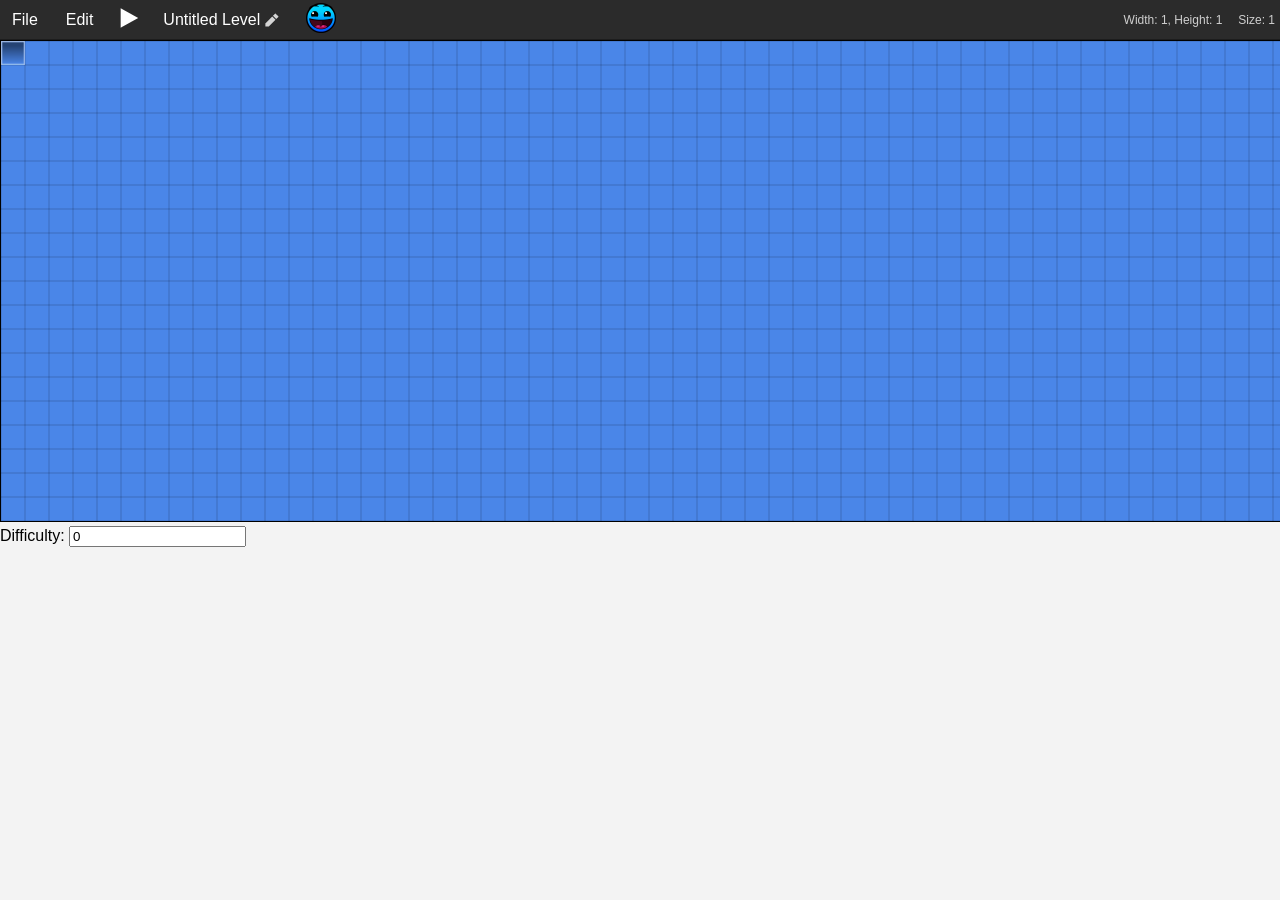
==== LevelEditor/index.html @ 80cebd84 "Updated Level editor" ====
<!DOCTYPE html>
<html lang="en">
<head>
    <meta charset="UTF-8">
    <meta name="viewport" content="width=device-width, initial-scale=1.0">
    <title>Prizm GD Level Editor</title>
    <link rel="stylesheet" href="style.css">
</head>
<body>
    <div class="optionsBar">
        <div class="dropdown">
            <p>File</p>
            <div class="dropdownContent">
                <div onclick="openLevel()">Open</div>
                <div onclick="saveLevel()">Save</div>
                <div onclick="saveLevelAs()">Save As</div>
            </div>
        </div>
        
        <div class="dropdown">
            <p>Edit</p>
            <div class="dropdownContent">
                <div onclick="newLevel()">Clear Level</div>    
                <div onclick="changeSize()">Set Size</div>
            </div>
        </div>
        
        
        <div onclick="playButton()"><img src="Sprites/Play.svg" width="20px" height="20px" id="pausePlayImg"></div>

        <div class="editableText" onclick="startEditing()">
            <span id="levelNameText">Untitled Level</span>

            <img src="Sprites/PencilWhite.svg" alt="Edit" class="editIcon">

            <input id="levelNameInput" type="text" value="Untitled Level" onblur="stopEditing()" onkeydown="if(event.key==='Enter') stopEditing()">
        </div>

        <div class="dropdown">
            <img src="Sprites/diffIcon01.png">
            <div class="dropdownContent" class="diffDropdownContent">
                <img src="Sprites/diffIcon01.png" class="diffImg">
                <img src="Sprites/diffIcon02.png" class="diffImg">
                <img src="Sprites/diffIcon03.png" class="diffImg">
                <img src="Sprites/diffIcon04.png" class="diffImg">
                <img src="Sprites/diffIcon05.png" class="diffImg">
            </div>
        </div>

        <div class="levelInfo"><span id="dimensions">Width: 1, Height: 1</span>  <span id="size">Size: 1</span></div>
    </div>
    
    <canvas id="c"></canvas>
    <label>Difficulty: <input id="diffInput" type="number" value="0"></label>

    <script src="script.js"></script>
    <script src="collisions.js"></script>
    <script src="game.js"></script>
</body>
</html>
---- LevelEditor/style.css ----
* {
    font-family: sans-serif;
    box-sizing: border-box;
}

body {
    margin: 0;
    background: #f3f3f3;
}
textarea {
    width: 100%;
    height: 250px;
}

canvas {
    border: solid black 1px;
    background: #4a86e8;
}

.optionsBar {
    display: flex;
    align-items: center;
    gap: 4px;

    height: 40px;
    /*padding: 0 10px;*/

    background: #2b2b2b;
    color: white;

    border-bottom: 1px solid #1d1d1d;
}

.dropdown {
    position: relative;
    user-select: none;

    padding: 8px 12px;
    cursor: pointer;
}
.dropdown:hover {
    background: #3c3c3c;
}

.dropdown p {
    margin: 0;
}

.dropdownContent {
    display: none;
    position: absolute;
    background-color: #f9f9f9;
    min-width: 200px;
    box-shadow: 0px 8px 16px 0px rgba(0,0,0,0.2);
}

.dropdownContent {
    display: none;
    position: absolute;
    top: 100%;
    left: 0;

    min-width: 180px;

    background: white;
    color: black;

    border: 1px solid #ccc;

    overflow: hidden;
    box-shadow: 0 4px 12px rgba(0,0,0,0.15);

    z-index: 1000;
}

.dropdownContent div {
    padding: 10px 14px;
}

.dropdownContent div:hover {
    background: #f0f0f0;
}

.dropdown:hover .dropdownContent {
  display: block;
}

.optionsBar > div[onclick] {
    padding: 6px 10px;
    cursor: pointer;
}

/*.optionsBar > div[onclick]:hover {
    background: #3c3c3c;
}*/

.levelInfo {
    margin-left: auto;

    display: flex;
    gap: 16px;

    font-size: 12px;
    color: #cfcfcf;
    white-space: nowrap;
    padding-right: 5px;
}

.editableText {
    display: inline-flex;
    align-items: center;
    gap: 4px;

    color: white;
    cursor: pointer;
}

.editIcon {
    width: 1em;
    height: 1em;
    opacity: 0.8;
}

.editableText input {
    display: none;

    background: transparent;
    border: none;
    border-bottom: 1px solid white;

    color: white;
    font: inherit;

    outline: none;
    padding: 0;
}

.editableText.editing span,
.editableText.editing .editIcon {
    display: none;
}

.editableText.editing input {
    display: inline-block;
}
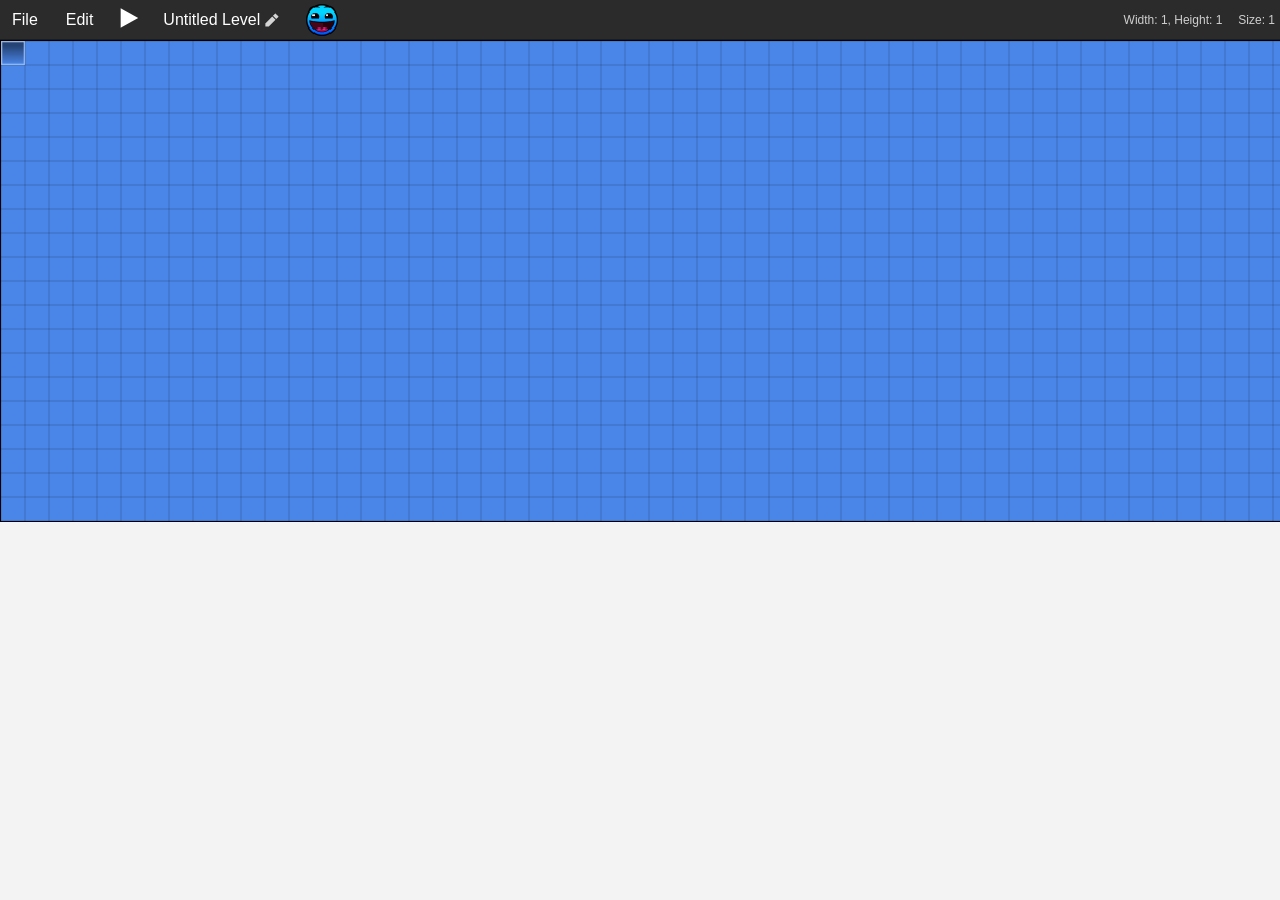
==== commit b59e5ba2: "Fixed difficulty select" ====
--- a/LevelEditor/index.html
+++ b/LevelEditor/index.html
@@ -25,7 +25,6 @@
             </div>
         </div>
         
-        
         <div onclick="playButton()"><img src="Sprites/Play.svg" width="20px" height="20px" id="pausePlayImg"></div>
 
         <div class="editableText" onclick="startEditing()">
@@ -37,13 +36,13 @@
         </div>
 
         <div class="dropdown">
-            <img src="Sprites/diffIcon01.png">
-            <div class="dropdownContent" class="diffDropdownContent">
-                <img src="Sprites/diffIcon01.png" class="diffImg">
-                <img src="Sprites/diffIcon02.png" class="diffImg">
-                <img src="Sprites/diffIcon03.png" class="diffImg">
-                <img src="Sprites/diffIcon04.png" class="diffImg">
-                <img src="Sprites/diffIcon05.png" class="diffImg">
+            <img src="Sprites/diffIcon01.png" class="diffImg" id="curDiff">
+            <div class="dropdownContent diffDropdownContent">
+                <div class="diffItem"><img src="Sprites/diffIcon01.png" class="diffImg" onclick="updateDiff(0)"></div>
+                <div class="diffItem"><img src="Sprites/diffIcon02.png" class="diffImg" onclick="updateDiff(1)"></div>
+                <div class="diffItem"><img src="Sprites/diffIcon03.png" class="diffImg" onclick="updateDiff(2)"></div>
+                <div class="diffItem"><img src="Sprites/diffIcon04.png" class="diffImg" onclick="updateDiff(3)"></div>
+                <div class="diffItem"><img src="Sprites/diffIcon05.png" class="diffImg" onclick="updateDiff(4)"></div>
             </div>
         </div>
 
@@ -51,7 +50,6 @@
     </div>
     
     <canvas id="c"></canvas>
-    <label>Difficulty: <input id="diffInput" type="number" value="0"></label>
 
     <script src="script.js"></script>
     <script src="collisions.js"></script>
--- a/LevelEditor/style.css
+++ b/LevelEditor/style.css
@@ -2,14 +2,9 @@
     font-family: sans-serif;
     box-sizing: border-box;
 }
-
 body {
     margin: 0;
     background: #f3f3f3;
-}
-textarea {
-    width: 100%;
-    height: 250px;
 }
 
 canvas {
@@ -17,13 +12,13 @@
     background: #4a86e8;
 }
 
+/*Options Bar*/
 .optionsBar {
     display: flex;
     align-items: center;
     gap: 4px;
 
     height: 40px;
-    /*padding: 0 10px;*/
 
     background: #2b2b2b;
     color: white;
@@ -31,12 +26,22 @@
     border-bottom: 1px solid #1d1d1d;
 }
 
+.optionsBar > div[onclick] {
+    padding: 6px 10px;
+    cursor: pointer;
+}
+
+/*Dropdown*/
 .dropdown {
     position: relative;
     user-select: none;
 
     padding: 8px 12px;
     cursor: pointer;
+
+    display: inline-flex;
+    align-items: center; 
+    justify-content: center;
 }
 .dropdown:hover {
     background: #3c3c3c;
@@ -59,17 +64,12 @@
     position: absolute;
     top: 100%;
     left: 0;
-
     min-width: 180px;
-
     background: white;
     color: black;
-
     border: 1px solid #ccc;
-
     overflow: hidden;
     box-shadow: 0 4px 12px rgba(0,0,0,0.15);
-
     z-index: 1000;
 }
 
@@ -85,15 +85,7 @@
   display: block;
 }
 
-.optionsBar > div[onclick] {
-    padding: 6px 10px;
-    cursor: pointer;
-}
-
-/*.optionsBar > div[onclick]:hover {
-    background: #3c3c3c;
-}*/
-
+/*Level Info*/
 .levelInfo {
     margin-left: auto;
 
@@ -106,11 +98,11 @@
     padding-right: 5px;
 }
 
+/*Name Edit*/
 .editableText {
     display: inline-flex;
     align-items: center;
     gap: 4px;
-
     color: white;
     cursor: pointer;
 }
@@ -123,14 +115,11 @@
 
 .editableText input {
     display: none;
-
     background: transparent;
     border: none;
     border-bottom: 1px solid white;
-
     color: white;
     font: inherit;
-
     outline: none;
     padding: 0;
 }
@@ -142,4 +131,41 @@
 
 .editableText.editing input {
     display: inline-block;
+}
+
+/*Difficulty Dropdown*/
+.diffImg {
+    width: 32px;
+    height: 32px;
+    object-fit: contain;
+    margin-top: -6px;
+    margin-bottom: -6px;
+    image-rendering: pixelated;
+}
+
+.diffDropdownContent {
+    min-height: 32px;
+    flex-direction: column;
+    align-items: center;
+    padding: 10px 0;
+}
+
+.dropdown:hover .diffDropdownContent {
+    display: flex;          
+    flex-direction: column; 
+    padding: 6px 0;
+    min-width: 60px;
+}
+
+.diffItem {
+    width: 100%;
+    display: flex;
+    justify-content: center;
+    align-items: center;
+    padding: 6px 0; 
+    cursor: pointer;
+}
+
+.diffItem:hover {
+    background-color: #f0f0f0;
 }
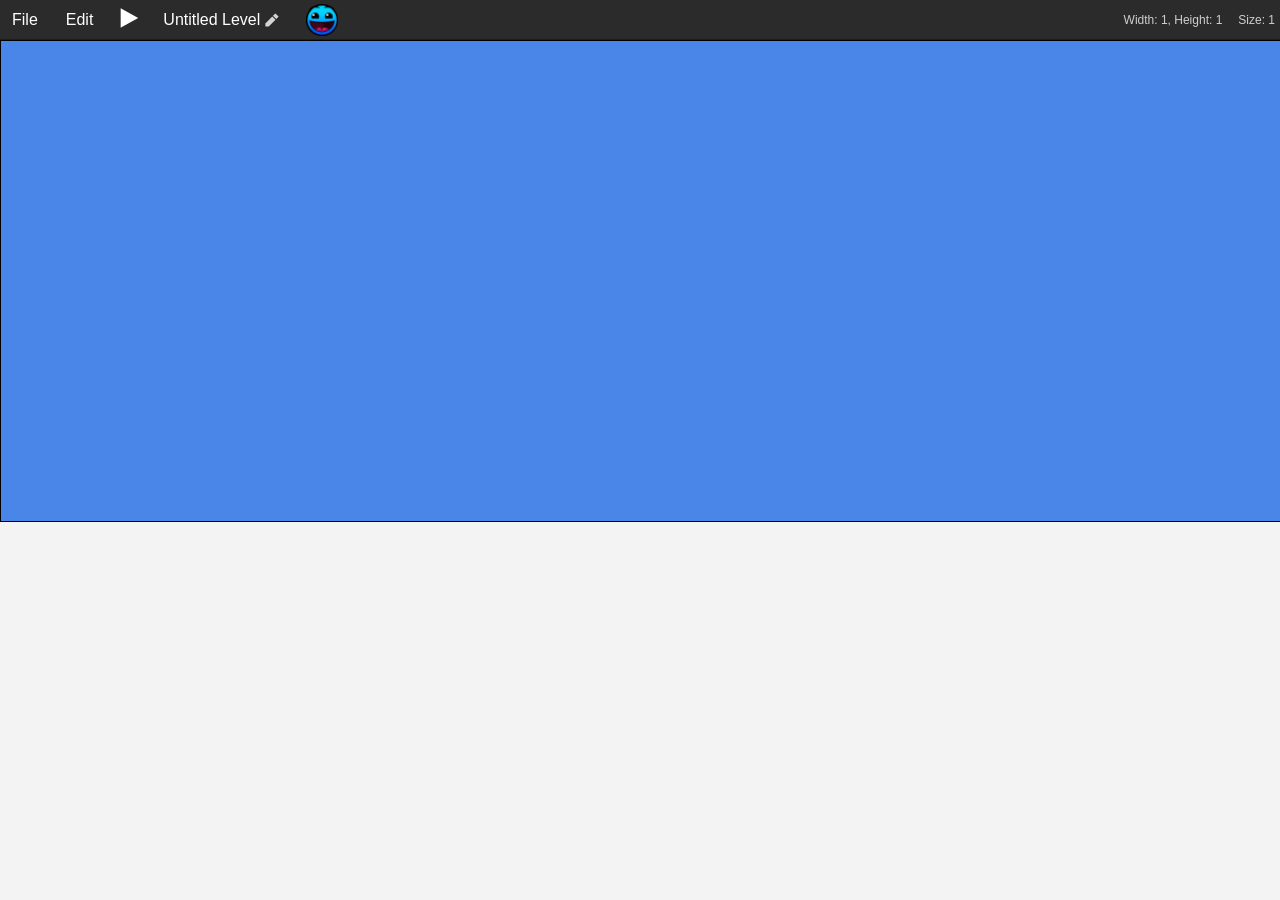
==== commit dc6113c6: "Added the levels and start pos Added a start pos editor. Use by pressing 'e' and go back to paint by" ====
--- a/LevelEditor/index.html
+++ b/LevelEditor/index.html
@@ -20,8 +20,10 @@
         <div class="dropdown">
             <p>Edit</p>
             <div class="dropdownContent">
-                <div onclick="newLevel()">Clear Level</div>    
-                <div onclick="changeSize()">Set Size</div>
+                <div onclick="undo()">Undo</div>
+                <div onclick="redo()">Redo</div>
+                <div onclick="newLevel()">Clear Level</div>
+                <div onclick="startPos = {x: 0, y: 19}">Reset Start Pos</div>
             </div>
         </div>
         
--- a/LevelEditor/style.css
+++ b/LevelEditor/style.css
@@ -140,7 +140,6 @@
     object-fit: contain;
     margin-top: -6px;
     margin-bottom: -6px;
-    image-rendering: pixelated;
 }
 
 .diffDropdownContent {
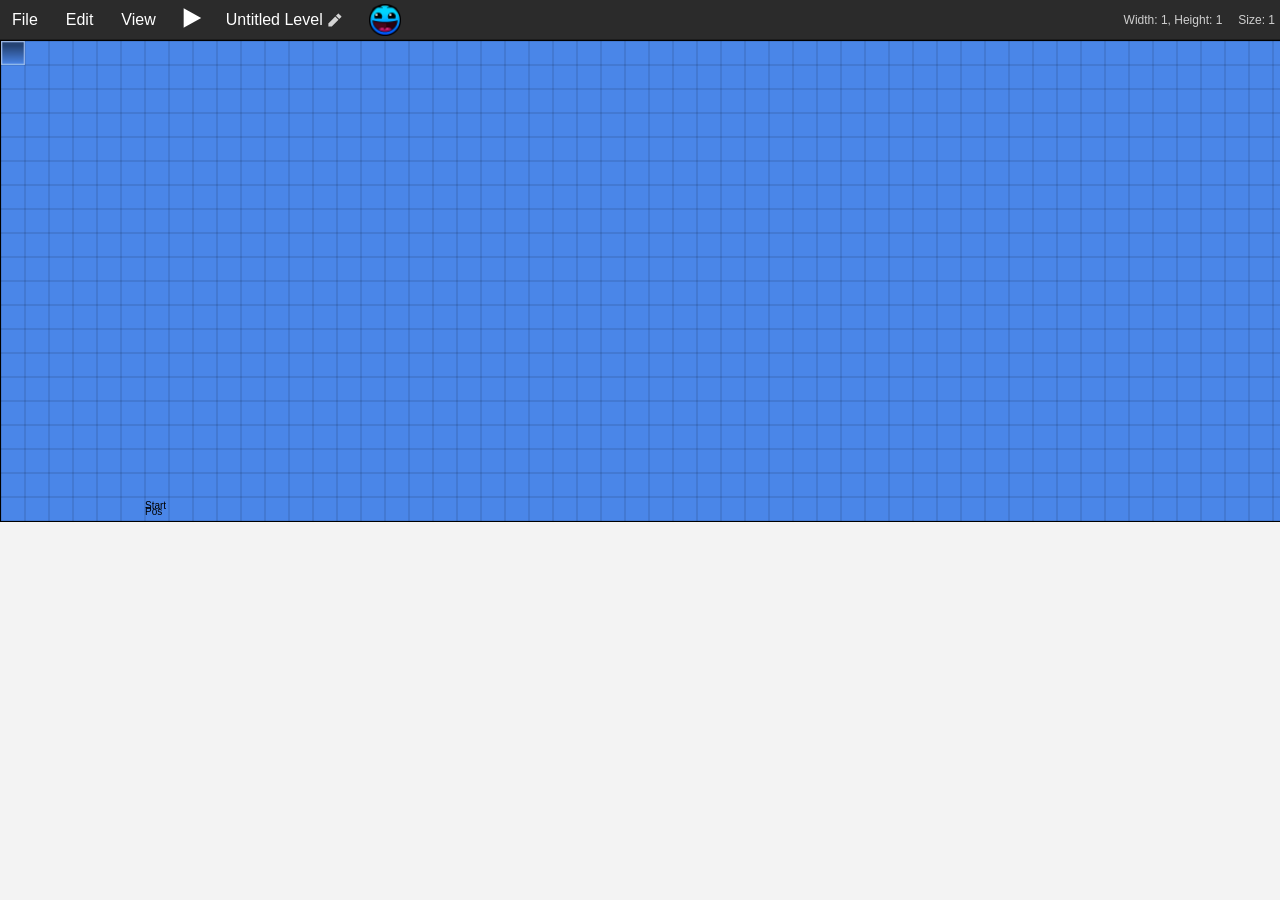
==== commit 9ded6624: "Made rotation smoother and made orbs require an extra click" ====
--- a/LevelEditor/index.html
+++ b/LevelEditor/index.html
@@ -24,6 +24,16 @@
                 <div onclick="redo()">Redo</div>
                 <div onclick="newLevel()">Clear Level</div>
                 <div onclick="startPos = {x: 0, y: 19}">Reset Start Pos</div>
+            </div>
+        </div>
+
+        <div class="dropdown">
+            <p>View</p>
+            <div class="dropdownContent">
+                <div onclick="changeView(0)" id="showHitboxes">Show Hitboxes</div>
+                <div onclick="changeView(1)" id="rotatePlayer">Hide Player Rot</div>
+                <div onclick="changeView(2)" id="showTrail">Hide Trail</div>
+                <div onclick="changeView(3)" id="showStartPos">Hide Start Pos</div>
             </div>
         </div>
         
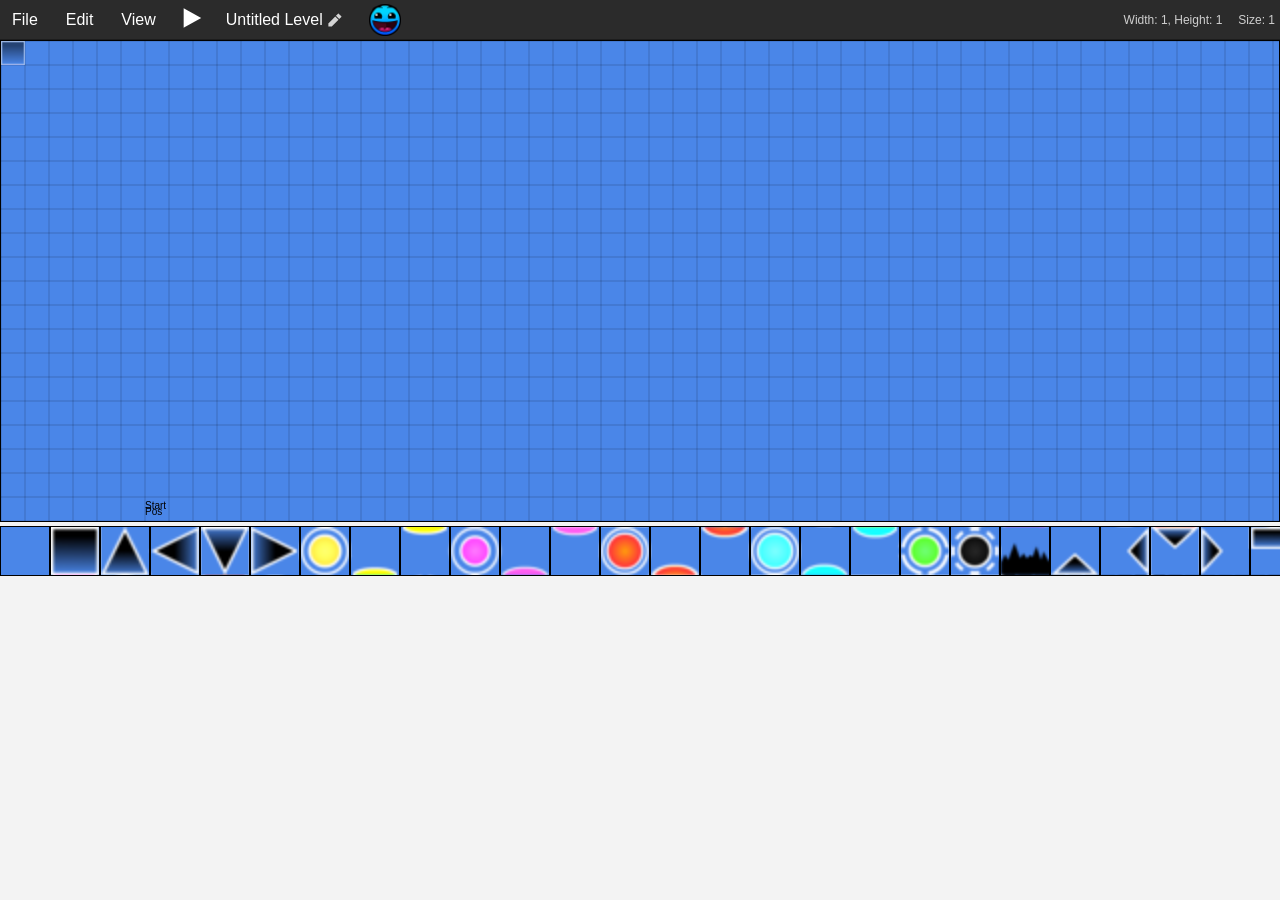
==== commit d6e5cabd: "T" ====
--- a/LevelEditor/index.html
+++ b/LevelEditor/index.html
@@ -63,8 +63,13 @@
     
     <canvas id="c"></canvas>
 
-    <script src="script.js"></script>
+    <div class="tileSelect">
+
+    </div>
+
+    <script src="main.js"></script>
     <script src="collisions.js"></script>
     <script src="game.js"></script>
+    <script src="ui.js"></script>
 </body>
 </html>
--- a/LevelEditor/style.css
+++ b/LevelEditor/style.css
@@ -167,4 +167,12 @@
 
 .diffItem:hover {
     background-color: #f0f0f0;
+}
+
+/*Tiles Select*/
+.tileSelect {
+    width: 100%;
+    display: flex;
+    overflow-x: auto;
+    flex-wrap: nowrap;
 }
